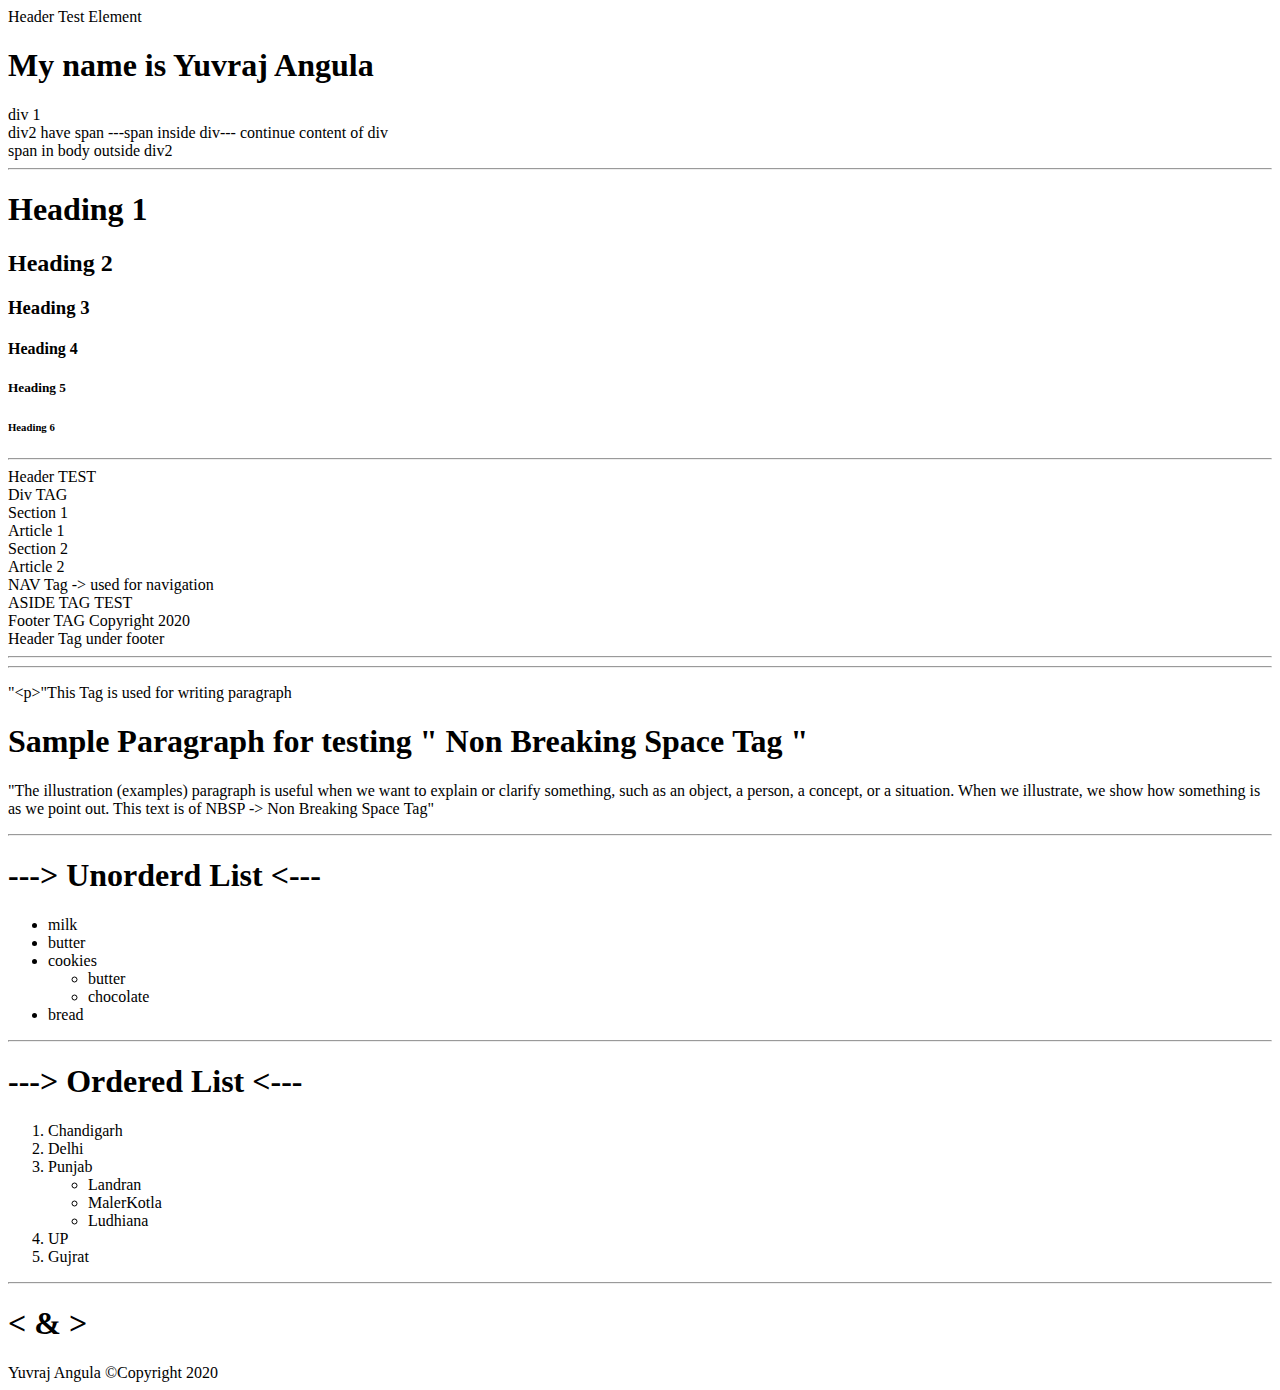
==== site/index.html @ a6c00fa9 "IMPLEMENTED MULTIPLE TAG's FOR TESTING THEIR WORKING." ====
<!--#type html and then press CTRL+Space#-->

<!DOCTYPE html>
<html>
<head>
	<meta charset="utf-8">
	<title> Browser SYNC TAB!</title>
</head>
<body>
	<header>Header Test Element</header>
<h1>My name is Yuvraj Angula</h1><!--this is used for heading 1-->
<div>div 1</div>
<div>
	div2 have span
	<span>---span inside div---</span>
	continue content of div
</div>
<span>span in body outside div2</span>
<br><!--this used to break-->
<hr><!--this is used for printing horizontal rule-->
<h1>Heading 1</h1>
<h2>Heading 2</h2>
<h3>Heading 3</h3>
<h4>Heading 4</h4>
<h5>Heading 5</h5>
<h6>Heading 6</h6>
<hr>
<header>Header TEST</header>
<div>Div TAG </div>
<section>
 Section 1</section>	
 <article>Article 1</article>
 <section>
 Section 2
 <article>Article 2</article>
</section>
<nav> NAV Tag -> used for navigation</nav>
<aside>ASIDE TAG TEST</aside>
<footer>Footer TAG Copyright 2020</footer>
<header>Header Tag under footer</header>
<hr>
<hr>
<p> "&lt;p&gt;"This Tag is used for writing paragraph</p>
<div>
<p><h1>Sample Paragraph for testing "&nbsp;Non&nbsp;Breaking&nbsp;Space&nbsp;Tag&nbsp;"</h1>
&quot;The illustration (examples) paragraph is useful when we want to explain or clarify something, such as an object, a person, a concept, or a situation. When we illustrate, we show how something is as we point out. This text is of NBSP -&gt; Non&nbsp;Breaking&nbsp;Space&nbsp;Tag&quot; <!-- "&quot;" for printing double quotes -->
</p>
</div>
<hr>
<h1>---&gt; Unorderd List &lt;---</h1>
<!--For creating Unorderd list we use "ul" Tag-->
<ul> 
<li>milk</li><!--this will create bulltien list items-->
<li>butter</li>
<li>cookies</li>
	<ul>
		<li>butter</li>
		<li>chocolate</li>
	</ul>
<li>bread</li>
</ul>
<hr>
<h1>---&gt; Ordered List &lt;---</h1>
<ol><!--this will create numbered list-->
	<li>Chandigarh</li>
	<li>Delhi</li>
	<li>Punjab</li>
	<ul>
		<li>Landran</li>
		<li>MalerKotla</li>
		<li>Ludhiana</li>
	</ul>
	<li>UP</li>
	<li>Gujrat</li>
</ol>
<hr>
<h1>&lt; &amp; &gt;</h1>
<!-- "&amp;" is used for printing ampercent sign -->
<!-- these are used to create "&gt;" greater than and "&lt;" lesser than signs -->
<footer>Yuvraj Angula &copy;Copyright 2020</footer>
</body>
</html>
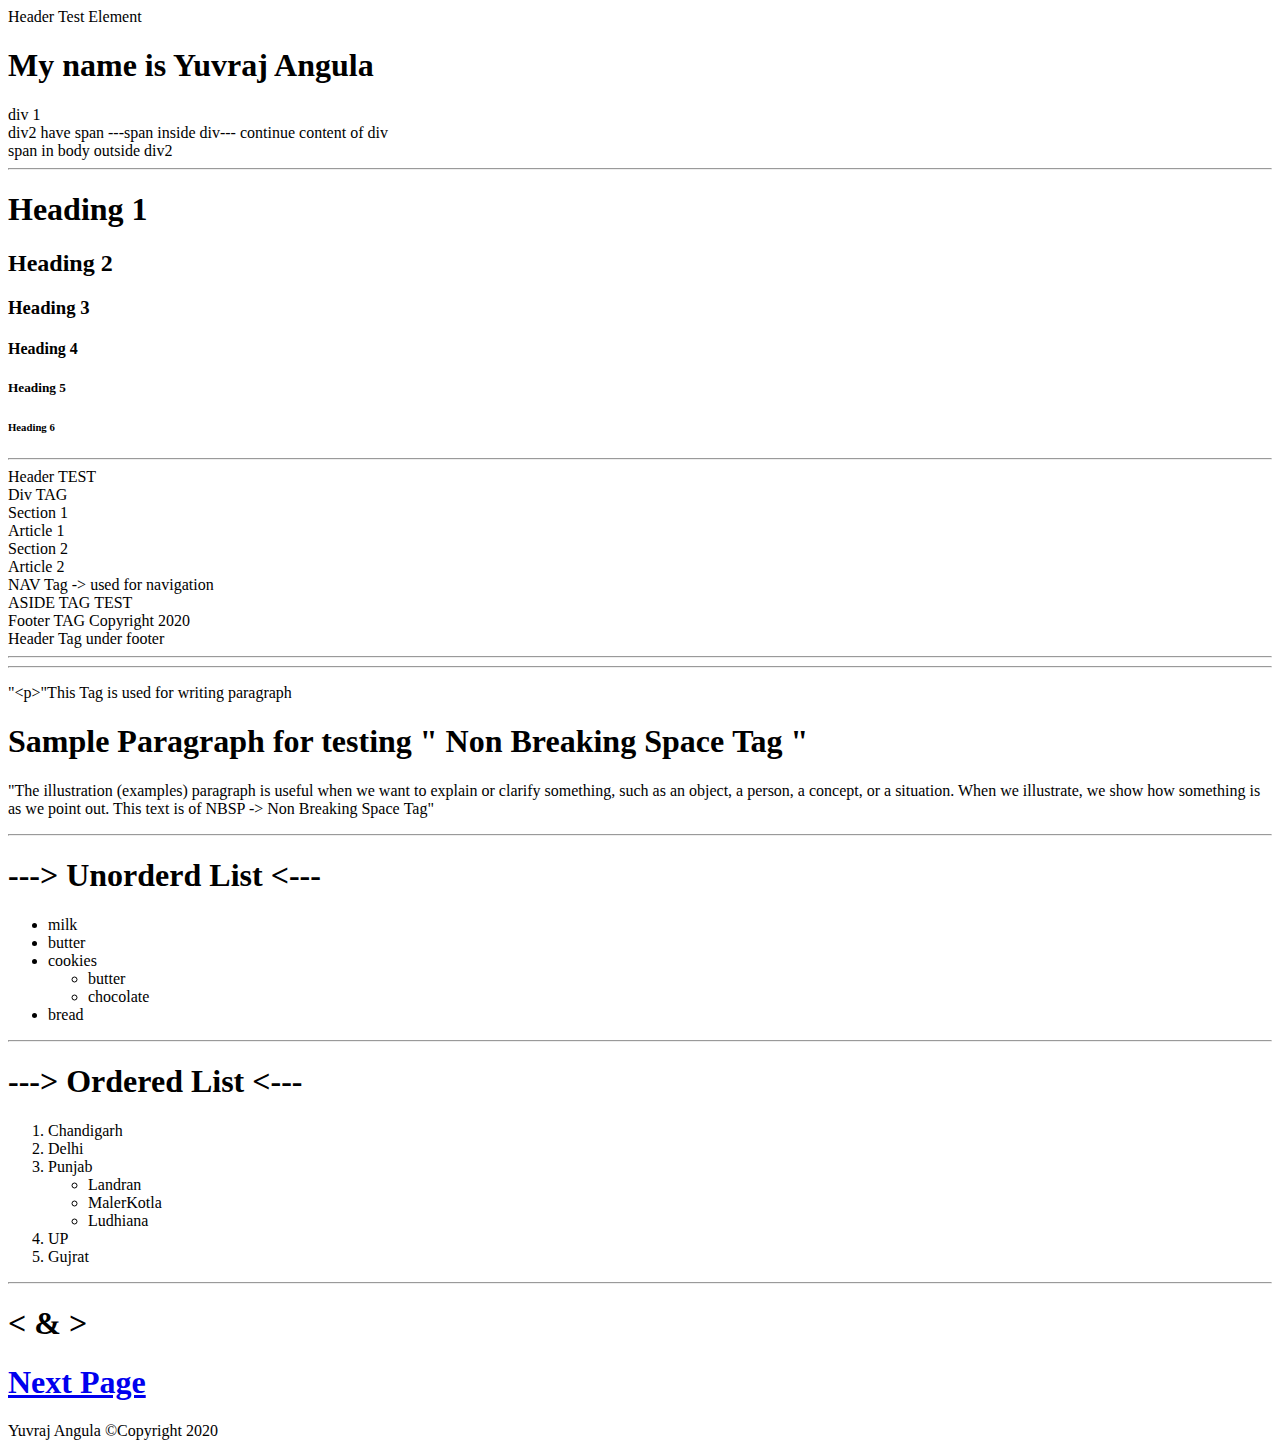
==== commit baa12685: "IMPLEMENTED NEW TAG's AND ADDED NEW html page" ====
--- a/site/index.html
+++ b/site/index.html
@@ -4,7 +4,7 @@
 <html>
 <head>
 	<meta charset="utf-8">
-	<title> Browser SYNC TAB!</title>
+	<title>Orignal Browser SYNC TAB!</title>
 </head>
 <body>
 	<header>Header Test Element</header>
@@ -77,6 +77,9 @@
 <h1>&lt; &amp; &gt;</h1>
 <!-- "&amp;" is used for printing ampercent sign -->
 <!-- these are used to create "&gt;" greater than and "&lt;" lesser than signs -->
+
+<a href="same-directory.html" title="this link will open same-directory page"><h1>Next Page</h1><!--This page is now linked with the next page "same-directory.html"--></a>
+<!-- href stands for hypertext refrence-->
 <footer>Yuvraj Angula &copy;Copyright 2020</footer>
 </body>
 </html>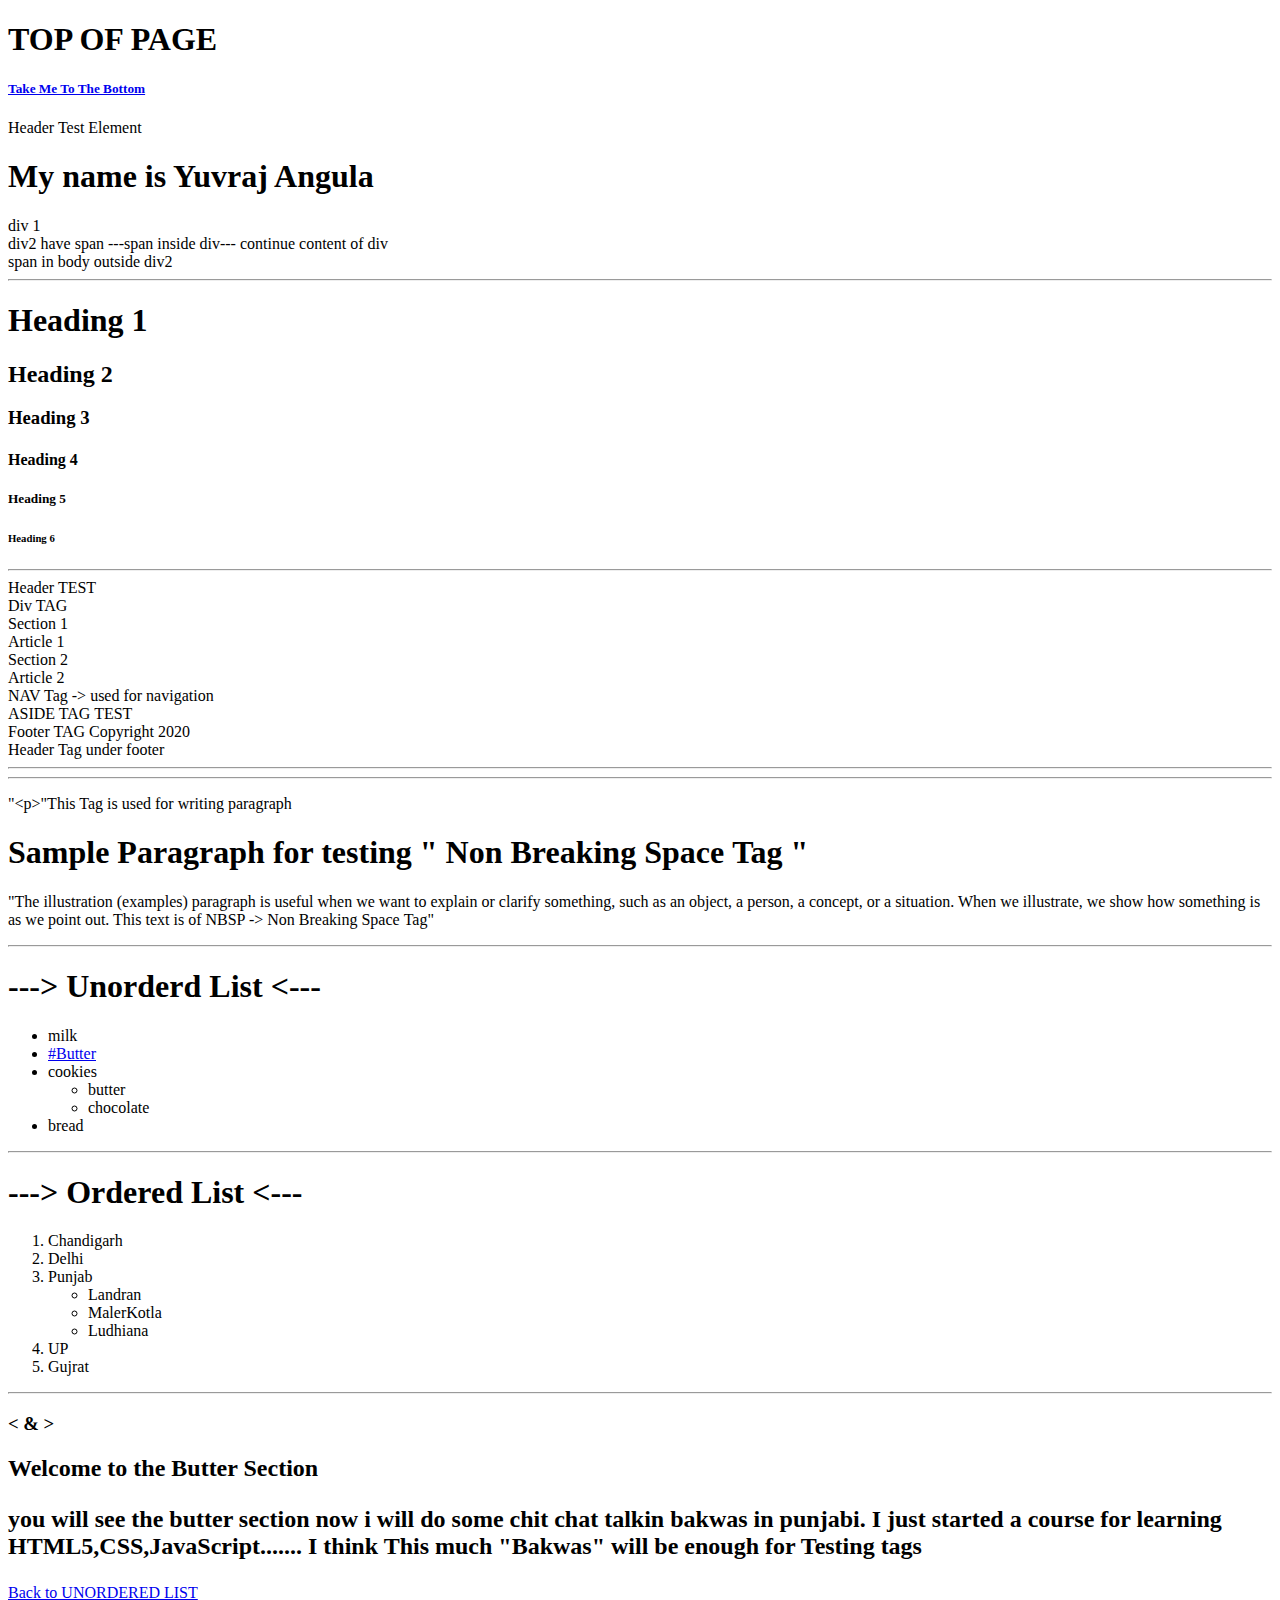
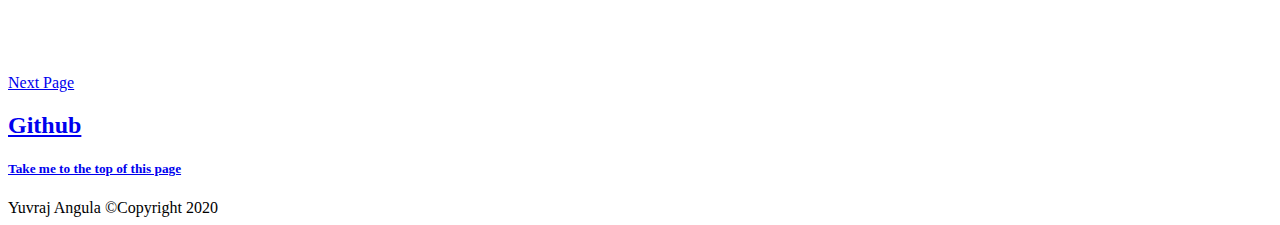
==== commit 36d9e330: "IMPLEMENTED MULTIPLE TAG's FOR TESTING THEIR WORKING." ====
--- a/site/index.html
+++ b/site/index.html
@@ -4,9 +4,11 @@
 <html>
 <head>
 	<meta charset="utf-8">
-	<title>Orignal Browser SYNC TAB!</title>
+	<title>Github Index Page</title>
 </head>
 <body>
+	<h1 id="top">TOP OF PAGE</h1>
+<a href="#bottom"><h5>Take Me To The Bottom</h5></a>
 	<header>Header Test Element</header>
 <h1>My name is Yuvraj Angula</h1><!--this is used for heading 1-->
 <div>div 1</div>
@@ -47,11 +49,12 @@
 </p>
 </div>
 <hr>
-<h1>---&gt; Unorderd List &lt;---</h1>
+<a id="unorderdlist"><h1>---&gt; Unorderd List &lt;---</h1></a>
 <!--For creating Unorderd list we use "ul" Tag-->
+<section>
 <ul> 
-<li>milk</li><!--this will create bulltien list items-->
-<li>butter</li>
+<!--Links to every section of this page--><li>milk</li><!--this will create bulltien list items-->
+<li><a href='#butter'>#Butter</a></li>
 <li>cookies</li>
 	<ul>
 		<li>butter</li>
@@ -59,6 +62,7 @@
 	</ul>
 <li>bread</li>
 </ul>
+</section>
 <hr>
 <h1>---&gt; Ordered List &lt;---</h1>
 <ol><!--this will create numbered list-->
@@ -74,12 +78,20 @@
 	<li>Gujrat</li>
 </ol>
 <hr>
-<h1>&lt; &amp; &gt;</h1>
+<h3>&lt; &amp; &gt;</h3>
 <!-- "&amp;" is used for printing ampercent sign -->
 <!-- these are used to create "&gt;" greater than and "&lt;" lesser than signs -->
-
-<a href="same-directory.html" title="this link will open same-directory page"><h1>Next Page</h1><!--This page is now linked with the next page "same-directory.html"--></a>
+<section id="butter">
+	<h2>Welcome to the Butter Section</h2>
+	<h2><p>you will see the butter section now i will do some chit chat talkin bakwas in punjabi. I just started a course for learning HTML5,CSS,JavaScript....... I think This much "Bakwas" will be enough for Testing tags</p></h2>
+</section>
+<a href="#unorderdlist">Back to UNORDERED LIST</a>
+<br><br><br><br><br>
+<a href="same-directory.html" title="this link will open same-directory page"><div>Next Page</div><!--This page is now linked with the next page "same-directory.html"--></a>
 <!-- href stands for hypertext refrence-->
+<a href="https://github.com/yuvrajangula" title="my github link" target="_blank"><h2>Github</h2></a>
+<a href="#top"><h5>Take me to the top of this page</h5></a>
+<h1 id='bottom'></h1>
 <footer>Yuvraj Angula &copy;Copyright 2020</footer>
 </body>
 </html>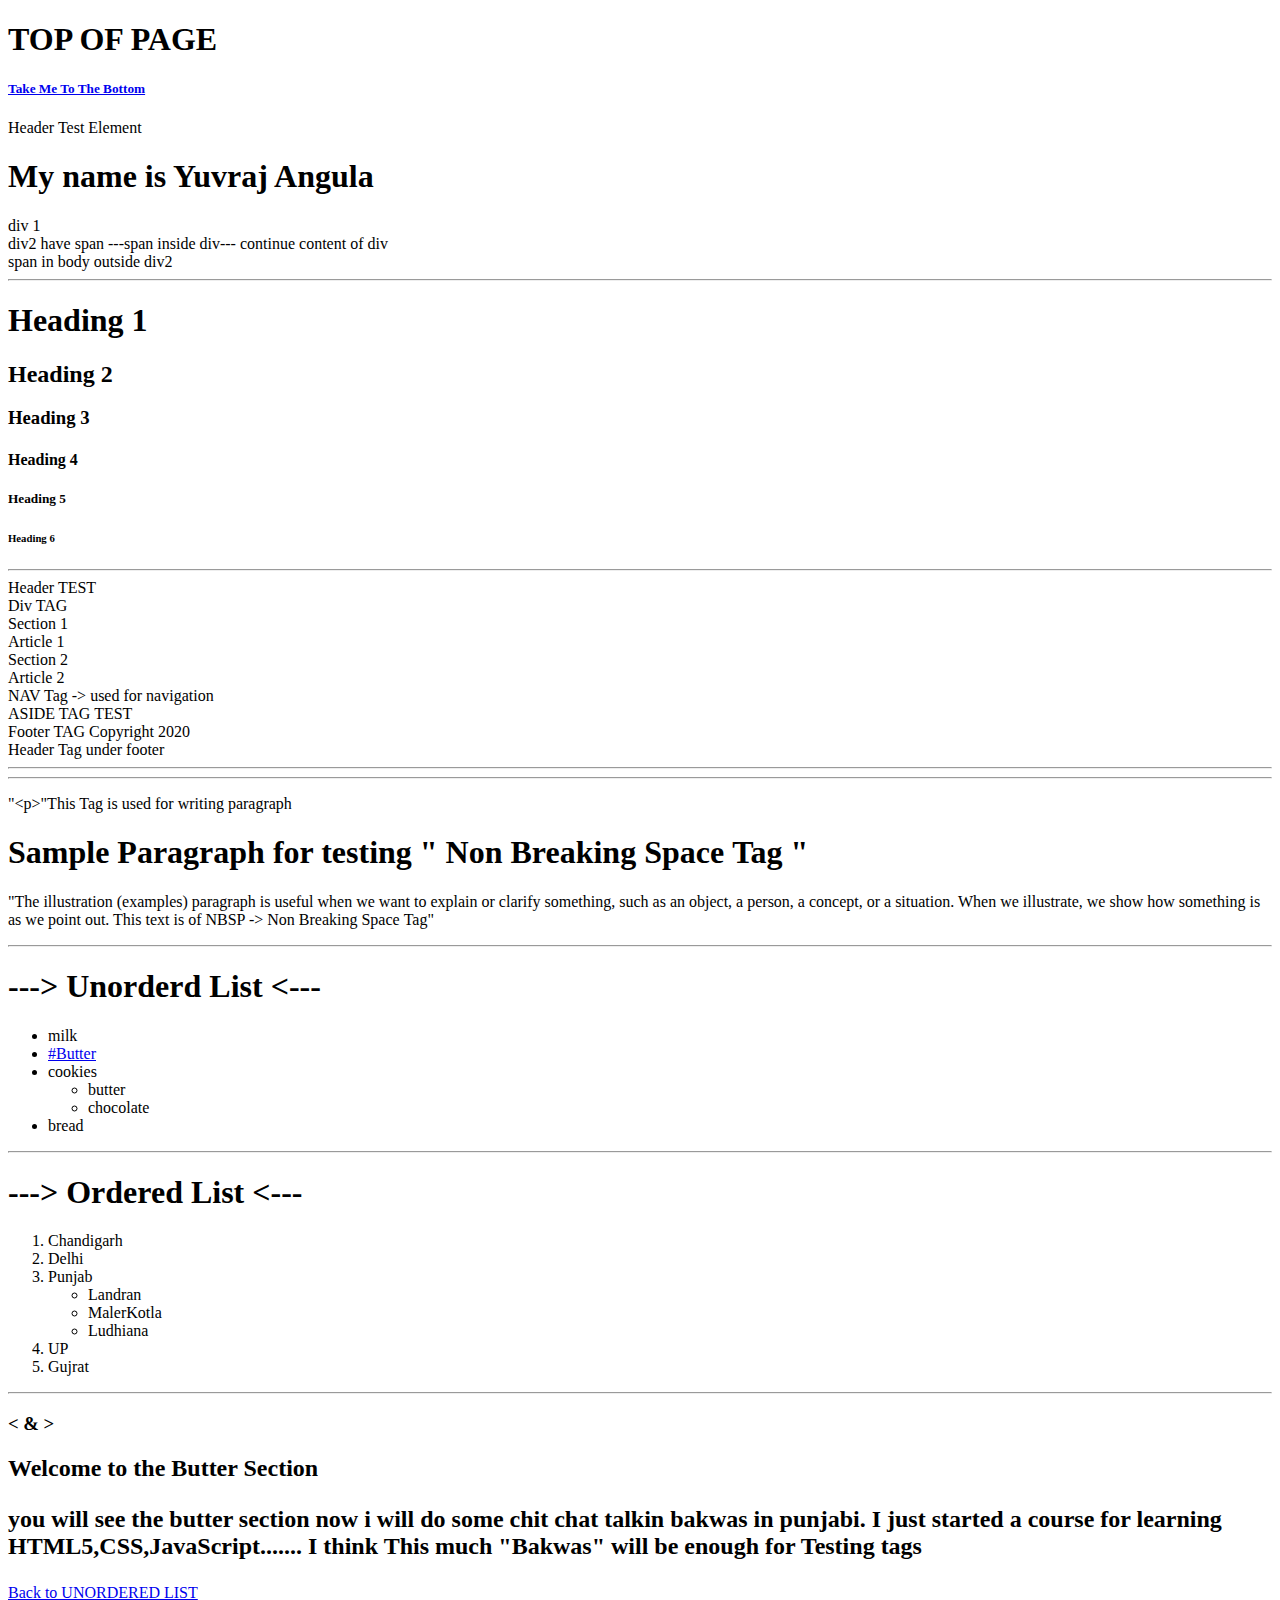
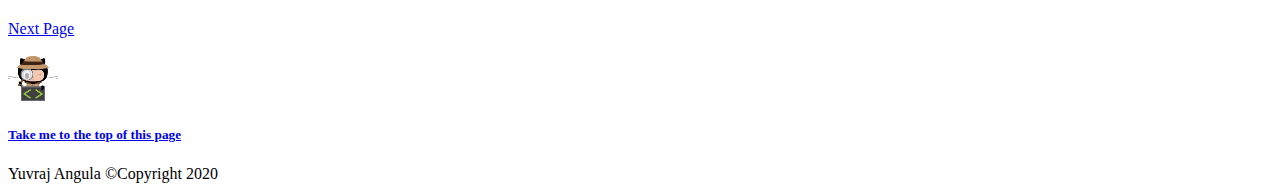
==== commit 033c942c: "Added Images and Some Tag's Experiment." ====
--- a/site/index.html
+++ b/site/index.html
@@ -86,10 +86,11 @@
 	<h2><p>you will see the butter section now i will do some chit chat talkin bakwas in punjabi. I just started a course for learning HTML5,CSS,JavaScript....... I think This much "Bakwas" will be enough for Testing tags</p></h2>
 </section>
 <a href="#unorderdlist">Back to UNORDERED LIST</a>
-<br><br><br><br><br>
+<br><br>
 <a href="same-directory.html" title="this link will open same-directory page"><div>Next Page</div><!--This page is now linked with the next page "same-directory.html"--></a>
 <!-- href stands for hypertext refrence-->
-<a href="https://github.com/yuvrajangula" title="my github link" target="_blank"><h2>Github</h2></a>
+<br>
+<a href="https://github.com/yuvrajangula" title="my github link" target="_blank"><img src="githublogo.png"></a><!--this will add image as a link-->
 <a href="#top"><h5>Take me to the top of this page</h5></a>
 <h1 id='bottom'></h1>
 <footer>Yuvraj Angula &copy;Copyright 2020</footer>
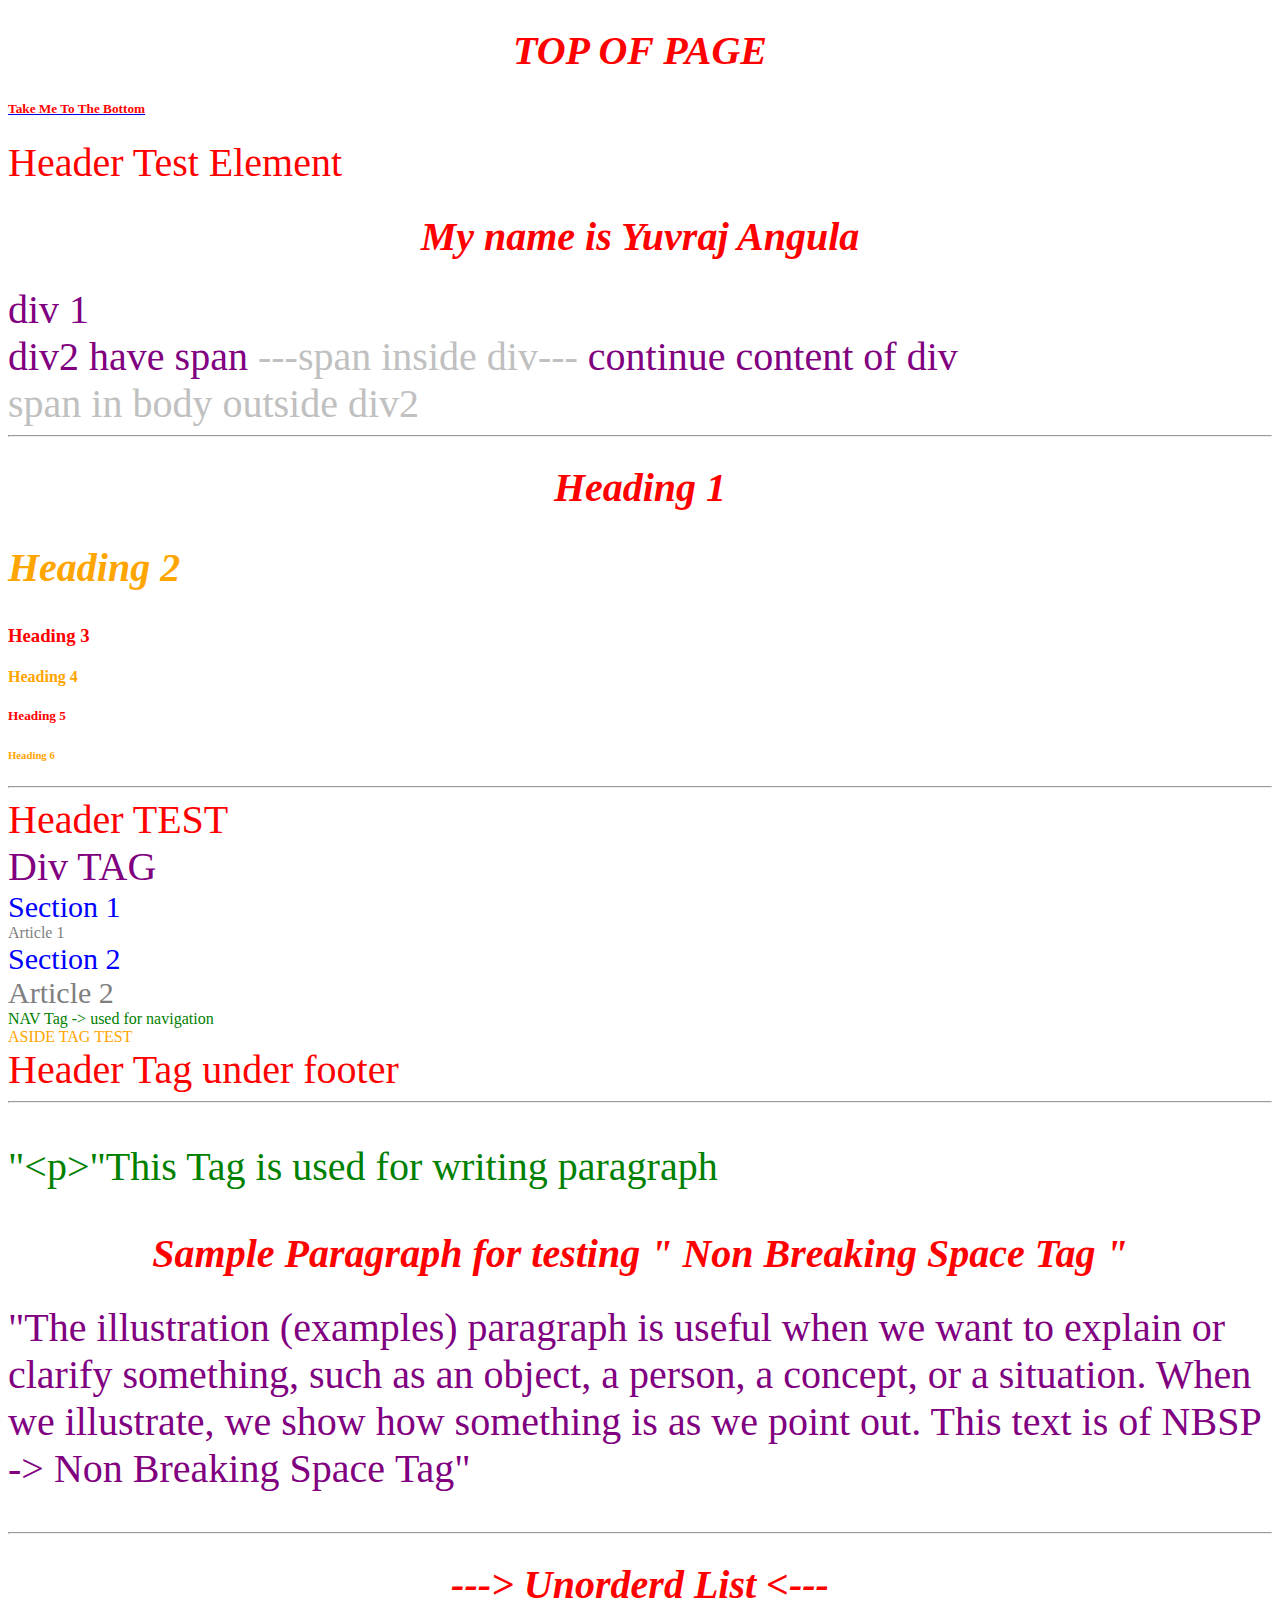
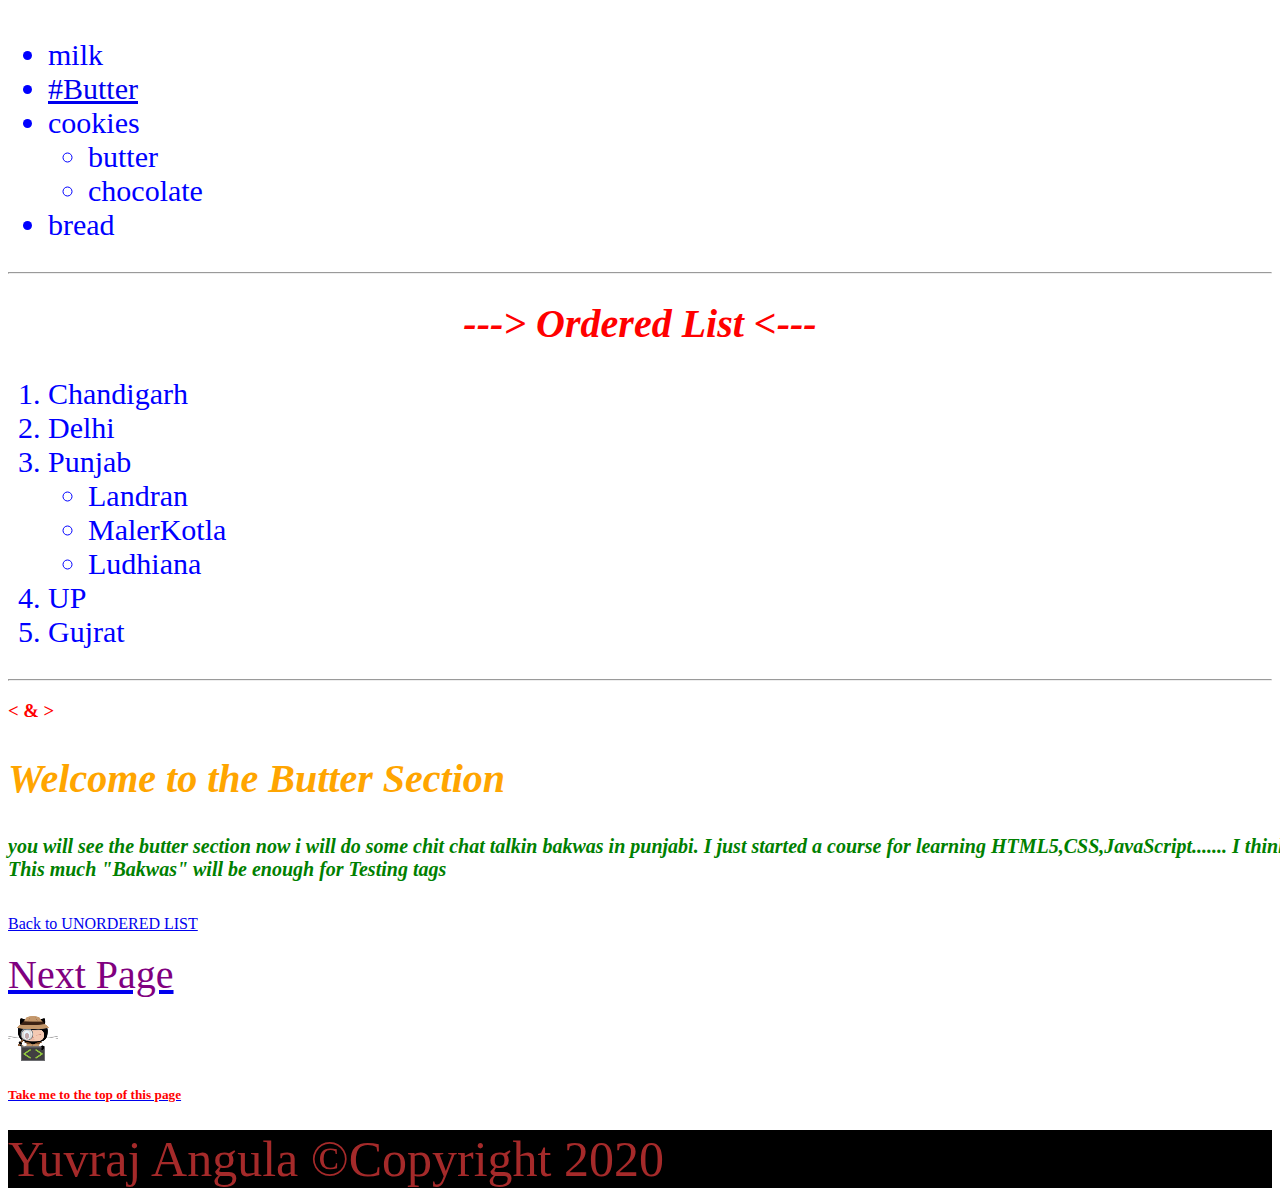
==== commit ecbeefe0: "Added some CSS Tag's" ====
--- a/site/index.html
+++ b/site/index.html
@@ -4,7 +4,7 @@
 <html>
 <head>
 	<meta charset="utf-8">
-	<title>Github Index Page</title>
+	<title>Browser Sync Page</title>
 </head>
 <body>
 	<h1 id="top">TOP OF PAGE</h1>
@@ -38,9 +38,7 @@
 </section>
 <nav> NAV Tag -> used for navigation</nav>
 <aside>ASIDE TAG TEST</aside>
-<footer>Footer TAG Copyright 2020</footer>
 <header>Header Tag under footer</header>
-<hr>
 <hr>
 <p> "&lt;p&gt;"This Tag is used for writing paragraph</p>
 <div>
@@ -63,6 +61,7 @@
 <li>bread</li>
 </ul>
 </section>
+<section>
 <hr>
 <h1>---&gt; Ordered List &lt;---</h1>
 <ol><!--this will create numbered list-->
@@ -77,13 +76,14 @@
 	<li>UP</li>
 	<li>Gujrat</li>
 </ol>
+</section>
 <hr>
 <h3>&lt; &amp; &gt;</h3>
 <!-- "&amp;" is used for printing ampercent sign -->
 <!-- these are used to create "&gt;" greater than and "&lt;" lesser than signs -->
 <section id="butter">
 	<h2>Welcome to the Butter Section</h2>
-	<h2><p>you will see the butter section now i will do some chit chat talkin bakwas in punjabi. I just started a course for learning HTML5,CSS,JavaScript....... I think This much "Bakwas" will be enough for Testing tags</p></h2>
+	<h2><p class="big">you will see the butter section now i will do some chit chat talkin bakwas in punjabi. I just started a course for learning HTML5,CSS,JavaScript....... I think This much "Bakwas" will be enough for Testing tags</p></h2>
 </section>
 <a href="#unorderdlist">Back to UNORDERED LIST</a>
 <br><br>
@@ -94,5 +94,69 @@
 <a href="#top"><h5>Take me to the top of this page</h5></a>
 <h1 id='bottom'></h1>
 <footer>Yuvraj Angula &copy;Copyright 2020</footer>
+<!--CSS Design Tags-->
+<style>
+	h1{
+	 	text-align: center;
+	 	font-size: 40px;
+	 	font-style: italic;
+	 	color: red;
+	}
+	p{
+		color: green;
+		font-size: 40px;
+		width: 1300px;
+	}
+	p.big{
+		font-size: 20px;
+	}
+	h2{
+		font-size: 40px;
+		font-style: italic;
+		color: orange;
+	}
+	div{
+		font-size: 40px;
+		color:purple;
+	}
+	span{
+		font-size: 40px;
+		color: silver;
+	}
+	h3{
+		color: red;
+	}
+	h4{
+		color: orange;
+	}
+	h5{
+		color: red;
+	}
+	h6{
+		color: orange;
+	}
+	header{
+		color: red;
+		font-size: 40px;
+	}
+	section{
+		color: blue;
+		font-size: 30px;
+	}
+	nav{
+		color: green;
+	}
+	aside{
+		color: orange;
+	}
+	footer{
+		color: brown;
+		font-size: 50px;
+		background-color: black;
+	}
+	article{
+		color:grey;
+	}
+</style>
 </body>
 </html>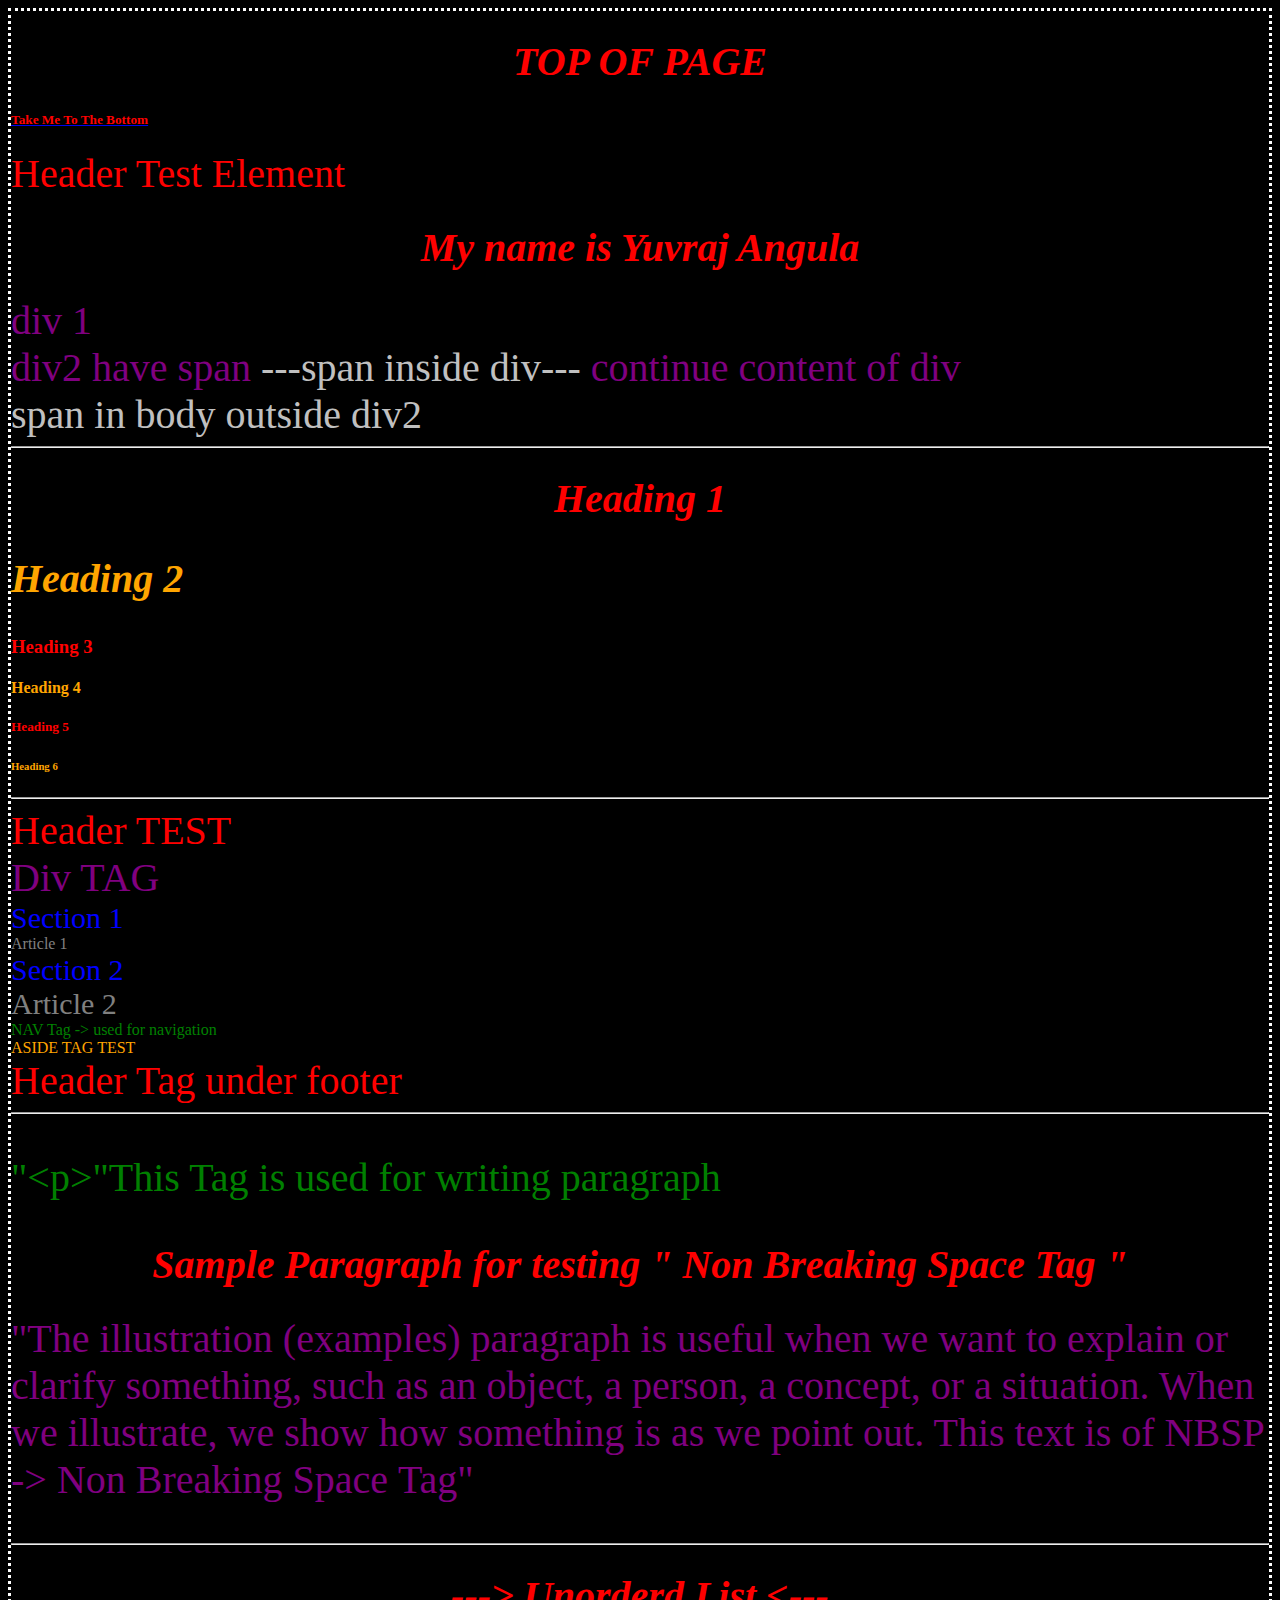
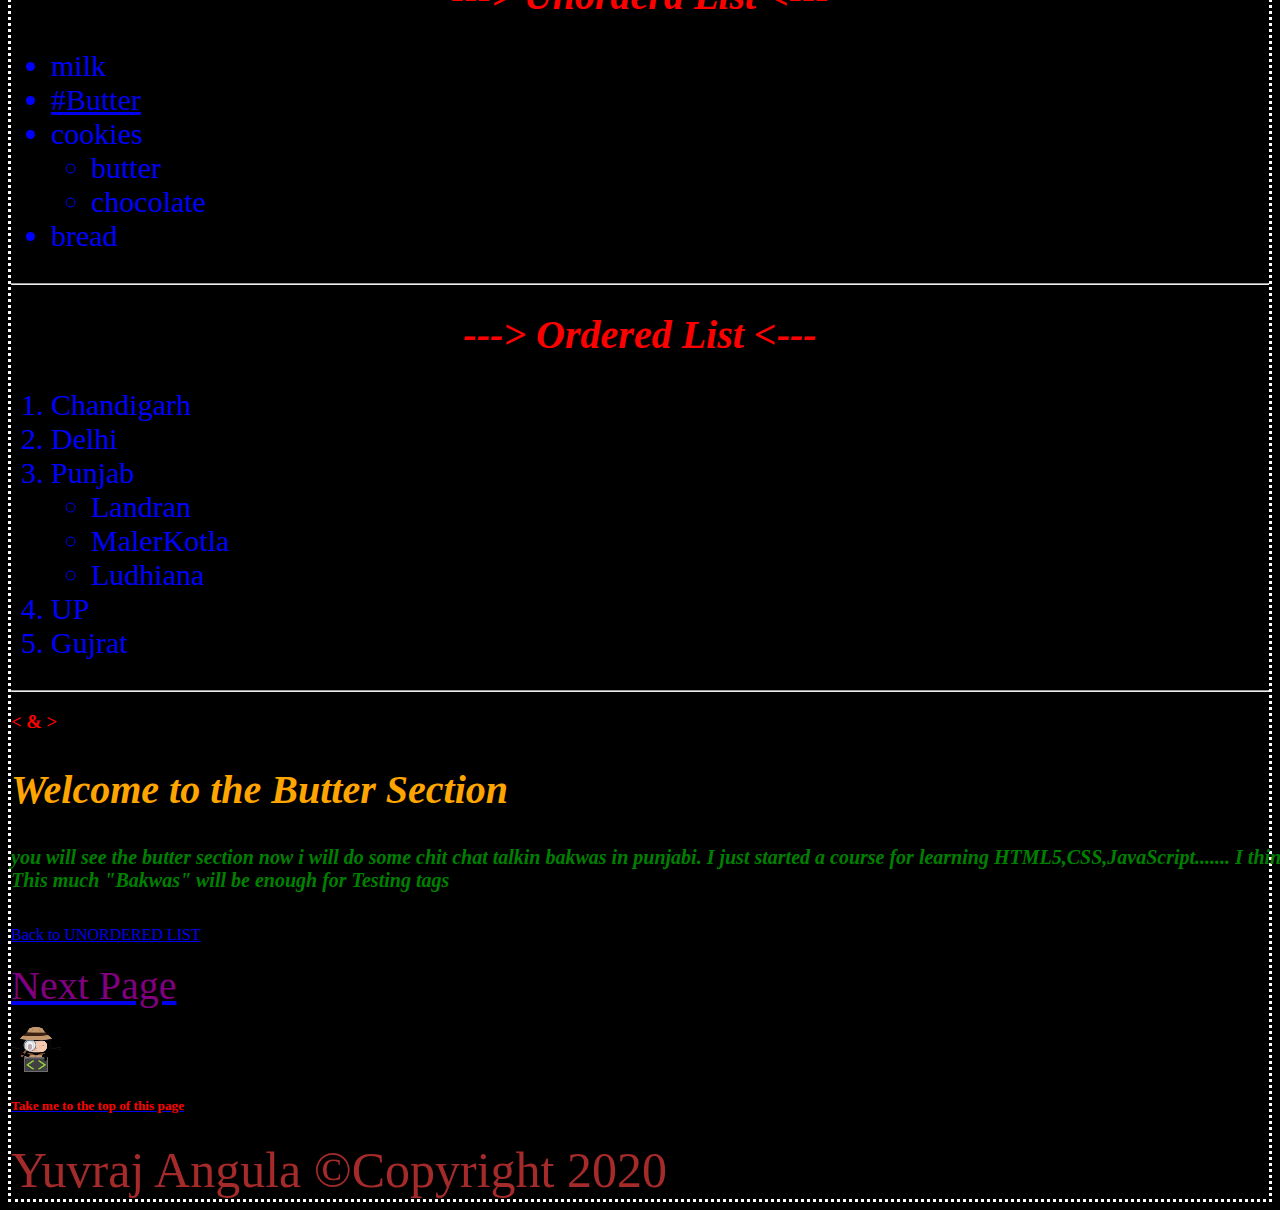
==== commit 2a693050: "Added some CSS Tag'sand html files" ====
--- a/site/index.html
+++ b/site/index.html
@@ -4,7 +4,8 @@
 <html>
 <head>
 	<meta charset="utf-8">
-	<title>Browser Sync Page</title>
+	<title>Index Page</title>
+	<link rel="stylesheet" href="style.css">
 </head>
 <body>
 	<h1 id="top">TOP OF PAGE</h1>
--- a/site/style.css
+++ b/site/style.css
@@ -0,0 +1,5 @@
+body{
+	border: dotted;
+	border-color: white;
+	background-color: black;
+}